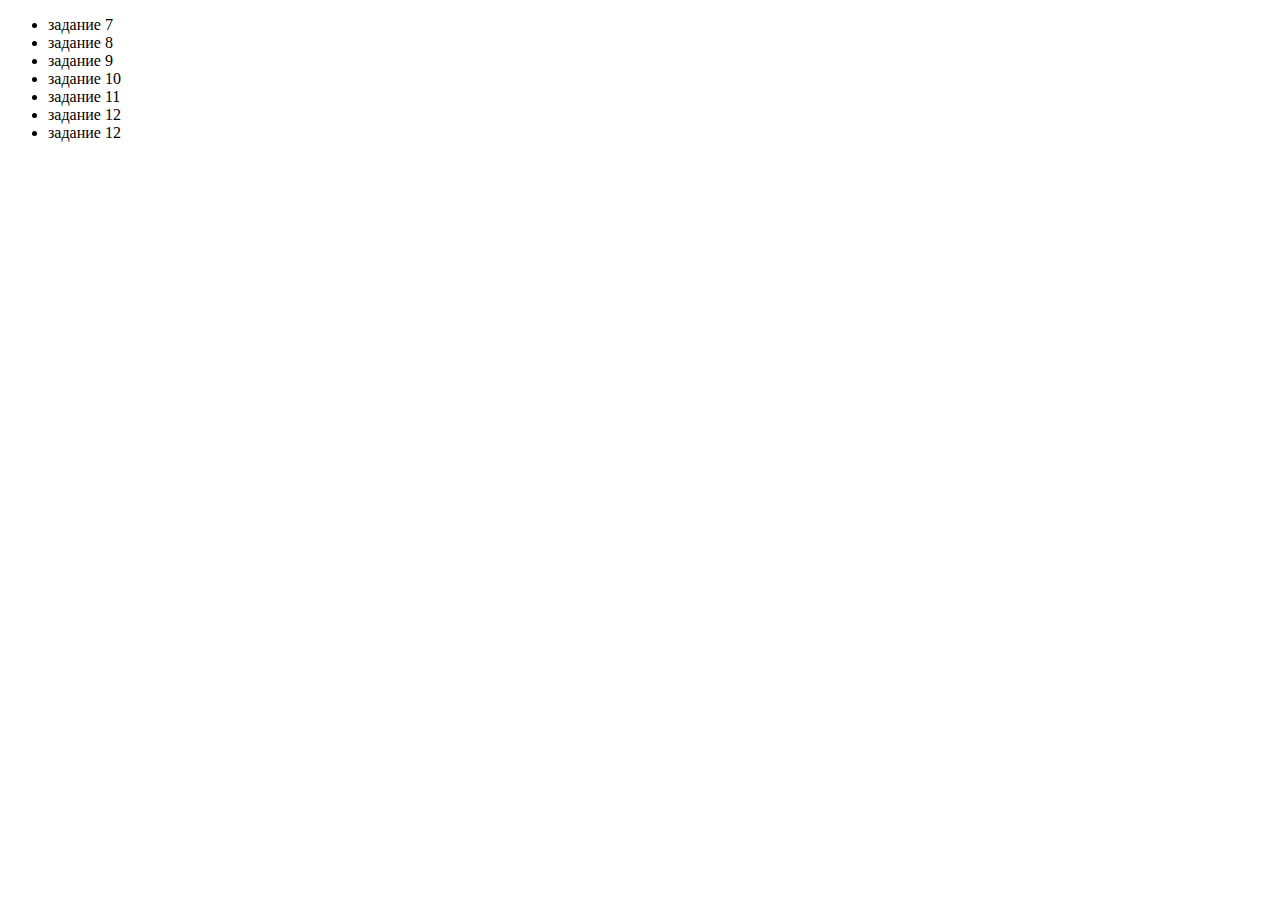
==== index.html @ 6e600e3b "start poin" ====
<!DOCTYPE html>
<html lang="en">

<head>
  <meta charset="UTF-8">
  <meta name="viewport" content="width=device-width, initial-scale=1.0">
  <title>Document</title>
</head>

<body>
  <ul>
    <li><a href="task-7"></a>задание 7</li>
    <li><a href="task-8"></a>задание 8</li>
    <li><a href="task-9"></a>задание 9</li>
    <li><a href="task-10"></a>задание 10</li>
    <li><a href="task-11"></a>задание 11</li>
    <li><a href="task-12"></a>задание 12</li>
    <li><a href="task-12"></a>задание 12</li>
  </ul>

  <script src="./script.js" type="module"></script>
</body>

</html>
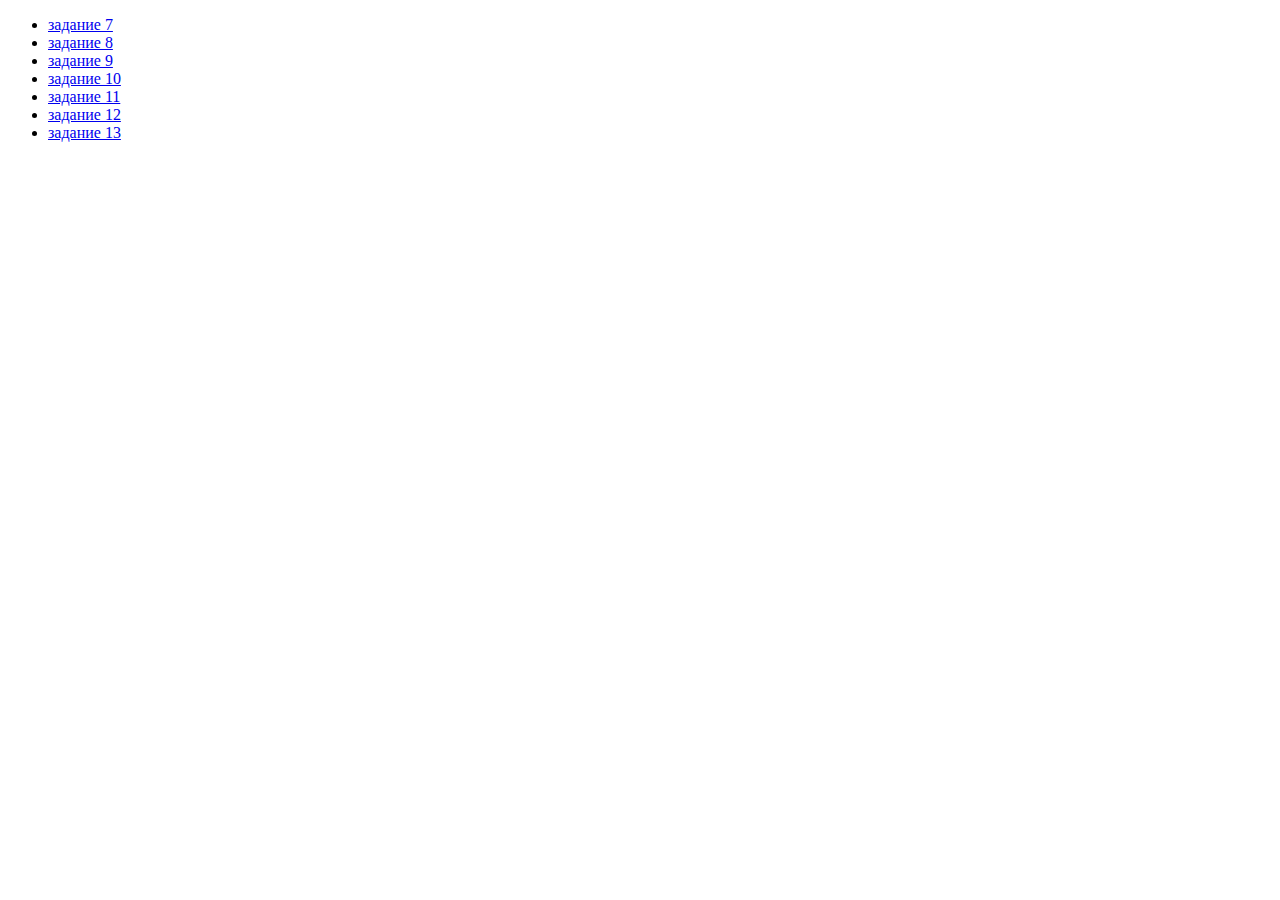
==== commit bb922cfa: "заготовка" ====
--- a/index.html
+++ b/index.html
@@ -9,13 +9,13 @@
 
 <body>
   <ul>
-    <li><a href="task-7"></a>задание 7</li>
-    <li><a href="task-8"></a>задание 8</li>
-    <li><a href="task-9"></a>задание 9</li>
-    <li><a href="task-10"></a>задание 10</li>
-    <li><a href="task-11"></a>задание 11</li>
-    <li><a href="task-12"></a>задание 12</li>
-    <li><a href="task-12"></a>задание 12</li>
+    <li><a href="./module-7/task-7.html">задание 7</a></li>
+    <li><a href="./module-8/task-8.html">задание 8</a></li>
+    <li><a href="./module-9/task-9.html">задание 9</a></li>
+    <li><a href="./module-10/task-10.html">задание 10</a></li>
+    <li><a href="./module-11/task-11.html">задание 11</a></li>
+    <li><a href="./module-12/task-12.html">задание 12</a></li>
+    <li><a href="./module-13/task-13.html">задание 13</a></li>
   </ul>
 
   <script src="./script.js" type="module"></script>
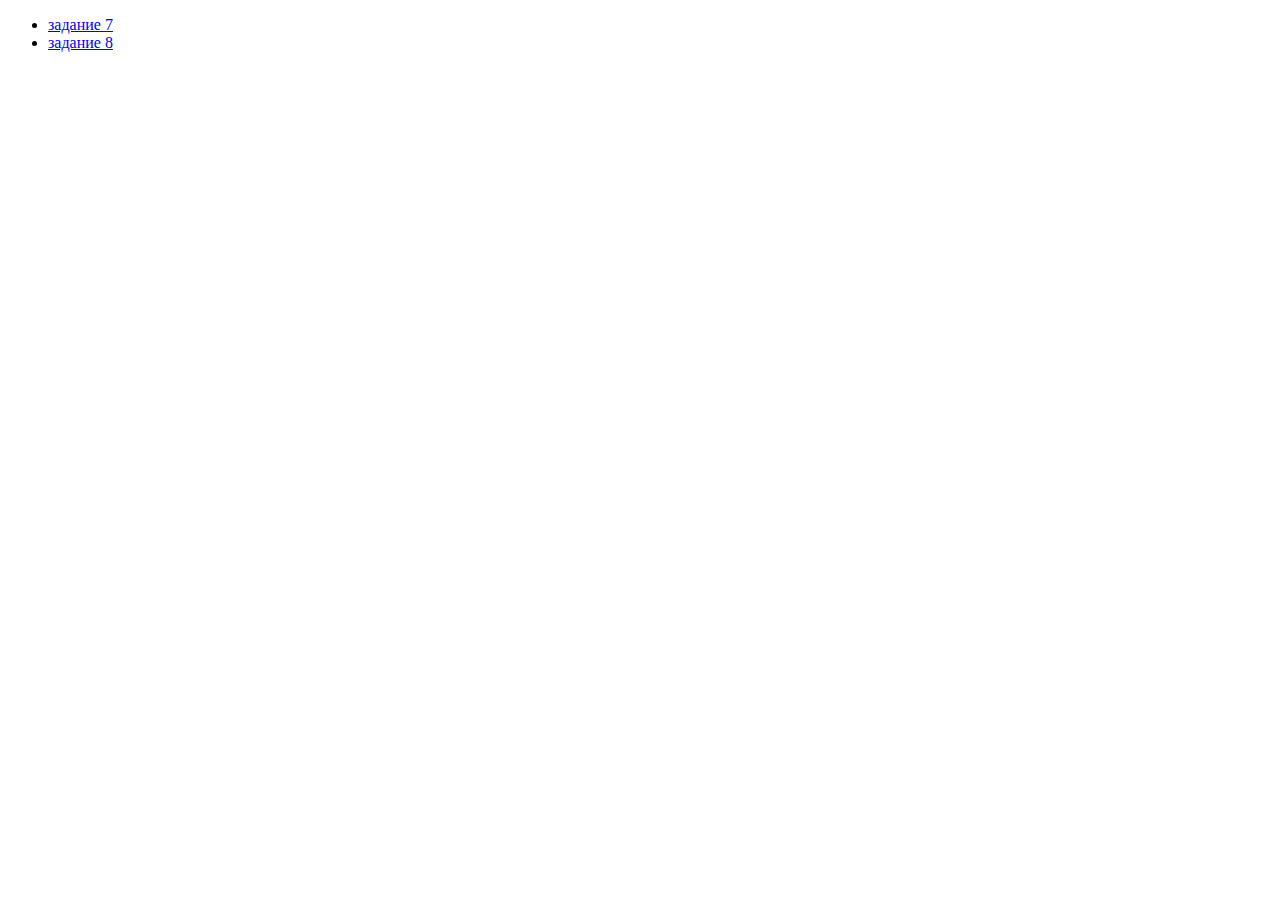
==== commit b1162155: "Update index.html" ====
--- a/index.html
+++ b/index.html
@@ -11,11 +11,6 @@
   <ul>
     <li><a href="./module-7/task-7.html">задание 7</a></li>
     <li><a href="./module-8/task-8.html">задание 8</a></li>
-    <li><a href="./module-9/task-9.html">задание 9</a></li>
-    <li><a href="./module-10/task-10.html">задание 10</a></li>
-    <li><a href="./module-11/task-11.html">задание 11</a></li>
-    <li><a href="./module-12/task-12.html">задание 12</a></li>
-    <li><a href="./module-13/task-13.html">задание 13</a></li>
   </ul>
 
   <script src="./script.js" type="module"></script>
